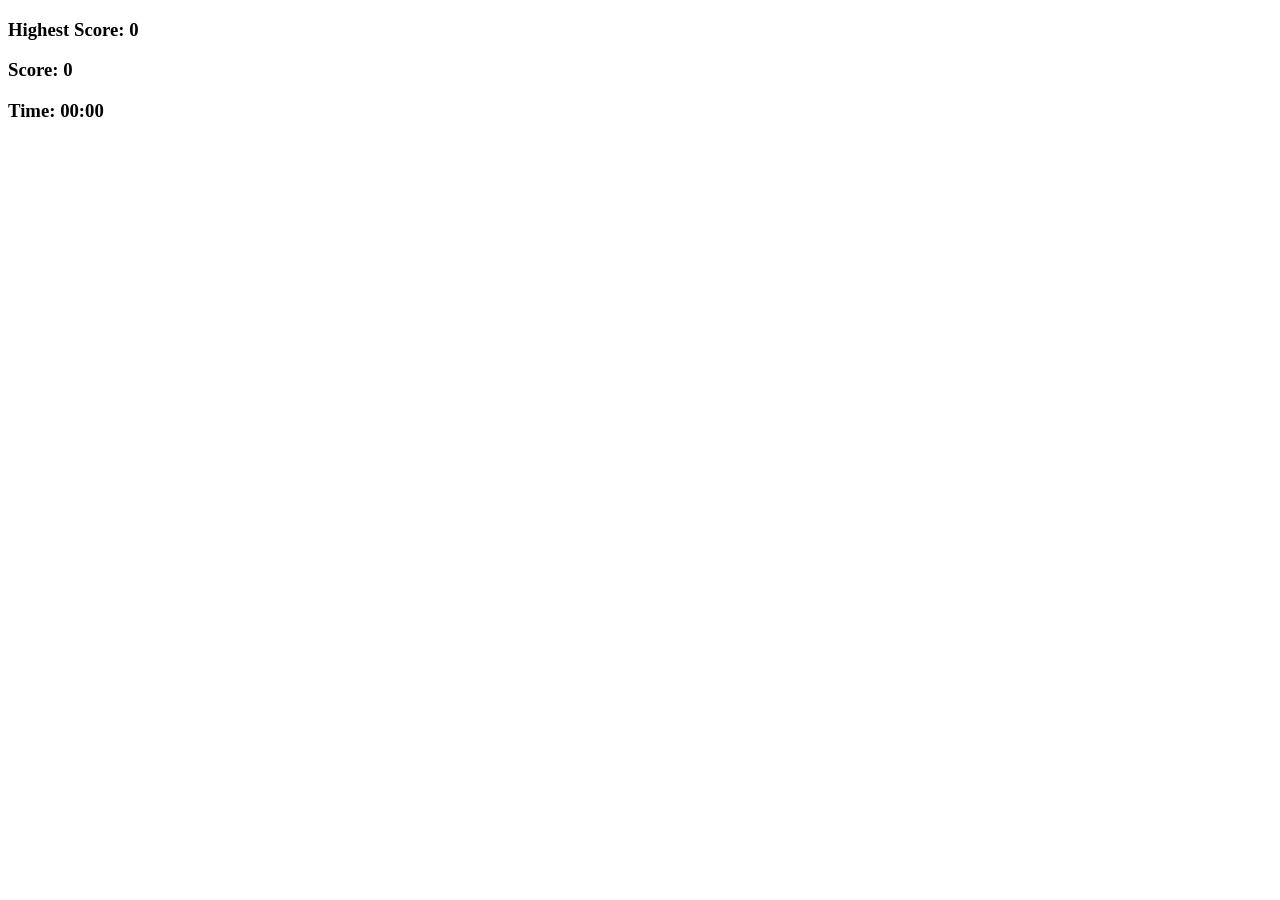
==== HTML,CSS,JS Projects/Snake Game/index.html @ c27be67b "Add initial HTML structure for Snake Game" ====
<!doctype html>
<html lang="en">
  <head>
    <meta charset="UTF-8" />
    <meta name="viewport" content="width=device-width, initial-scale=1.0" />
    <title>Snake Game</title>
    <link rel="stylesheet" href="./style.css" />
  </head>
  <body>
    <main>
      <section>
        <div class="infos">
          <!-- highest score section -->
          <div class="info">
            <div>
              <h3>Highest Score: <span id="hig-score">0</span></h3>
            </div>
          </div>
          <!-- Score Section -->
          <div class="info">
            <div>
              <h3>Score: <span id="score">0</span></h3>
            </div>
          </div>
          <!-- Time Section -->
          <div class="info">
            <div>
              <h3>Time: <span id="time">00:00</span></h3>
            </div>
          </div>
        </div>
        <div class="board">
          <!-- Snake Game Board -->
        </div>
      </section>
    </main>

    <script src="./script.js"></script>
  </body>
</html>
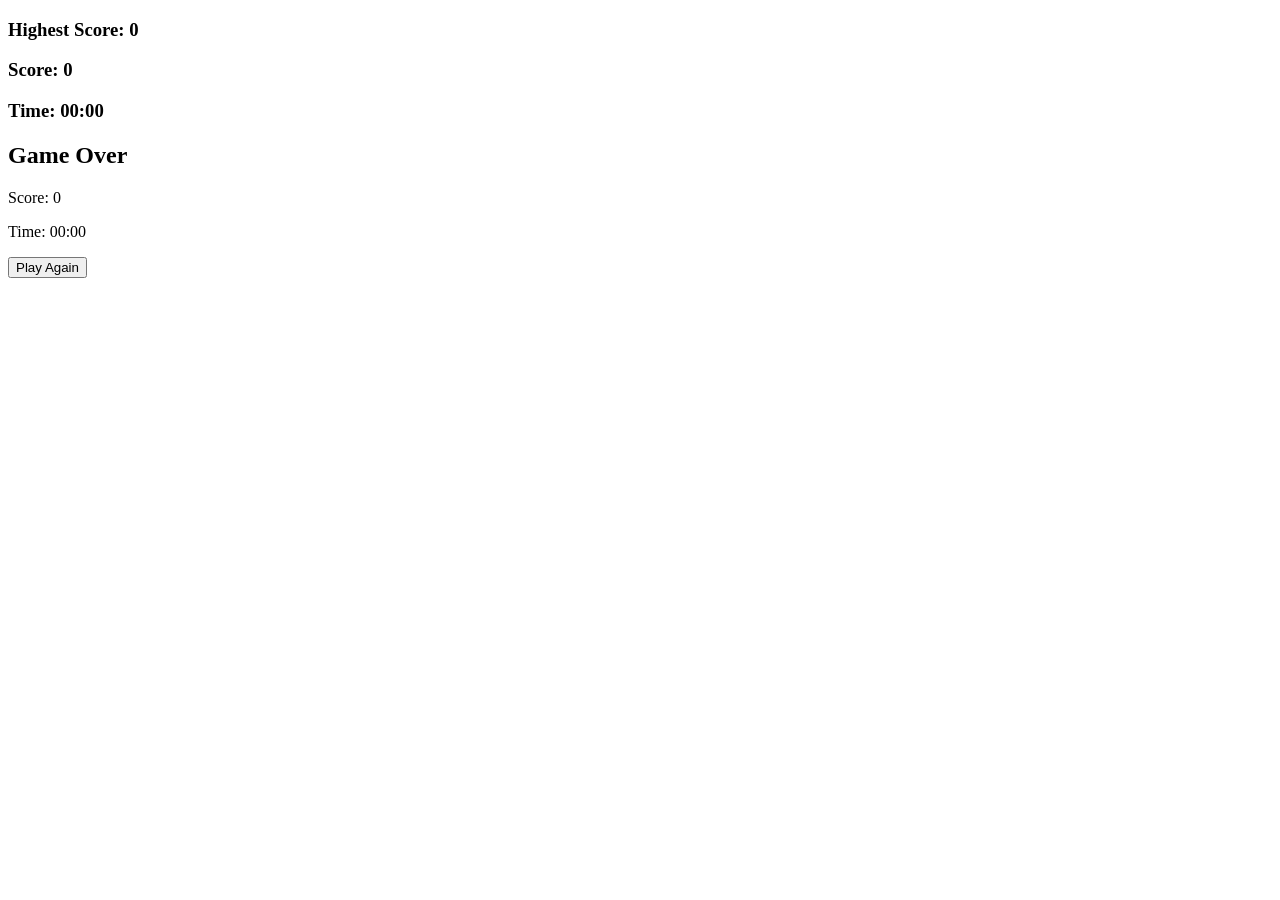
==== commit 67dc405f: "Create index.html" ====
--- a/HTML,CSS,JS Projects/Snake Game/index.html
+++ b/HTML,CSS,JS Projects/Snake Game/index.html
@@ -13,13 +13,16 @@
           <!-- highest score section -->
           <div class="info">
             <div>
-              <h3>Highest Score: <span id="hig-score">0</span></h3>
+              <h3>
+                Highest Score:
+                <span id="high-score">0</span>
+              </h3>
             </div>
           </div>
           <!-- Score Section -->
           <div class="info">
             <div>
-              <h3>Score: <span id="score">0</span></h3>
+              <h3>Score: <span id="total-score">0</span></h3>
             </div>
           </div>
           <!-- Time Section -->
@@ -30,11 +33,19 @@
           </div>
         </div>
         <div class="board">
-          <!-- Snake Game Board -->
+          <!--  -->
         </div>
       </section>
     </main>
-
+    <div class="modal">
+      <div class="bg"></div>
+      <div class="content">
+        <h2>Game Over</h2>
+        <p>Score: <span id="final-score">0</span></p>
+        <p>Time: <span id="final-time">00:00</span></p>
+        <button id="play-again">Play Again</button>
+      </div>
+    </div>
     <script src="./script.js"></script>
   </body>
 </html>
